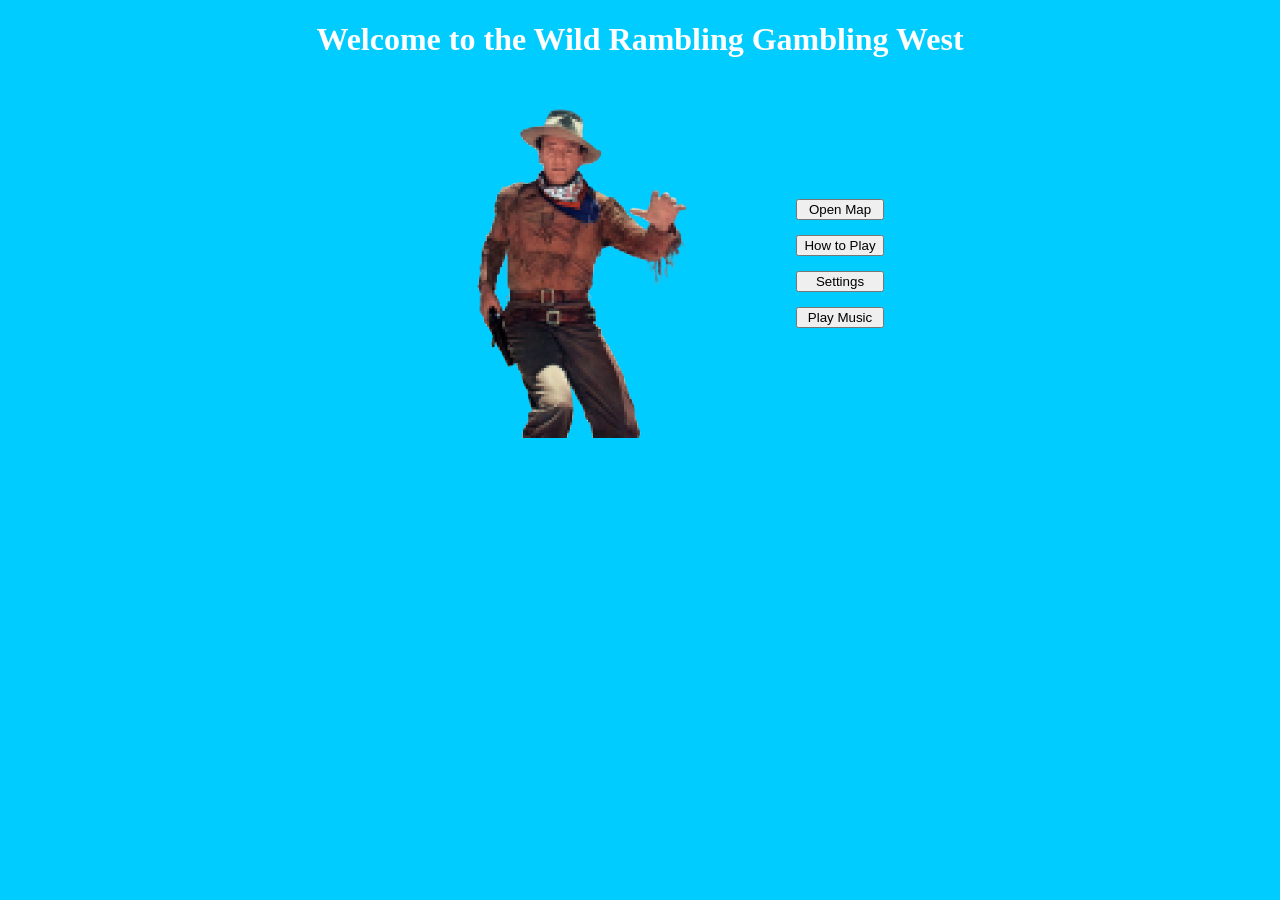
==== index.html @ c0139d33 "audiolevelschange" ====
<!DOCTYPE html>
<html lang="en">

    <head>
        <meta charset="UTF-8">
        <title>Homepage</title>
        <link rel="stylesheet" href="style.css">
    </head>
    <body>
<h1> Welcome to the Wild Rambling Gambling West </h1>

<!--Menu Song/Button Click Noises-->
<audio id="menu-music" src="audio/3dcountry.mp3" loop></audio>
<audio id="click-sound" src="audio/buttonclick.mp3"></audio>

<div class="main-container">
    <img src="assets/johnwayne.png" alt="a rootin tootin cowboy" class="cowboy-image">

<div class="menu-buttons">
     <button onclick="playClick(); openMap()">Open Map</button>
     <button onclick="playClick(); openRules()">How to Play</button>
     <button onclick="playClick(); openSettings()">Settings</button>
     <button id="musicbutton" onclick="toggleMusic()">Play Music</button>

</div>
</div>

<script>
// play button click sound effect

function playClick(){
    const clickSound = document.getElementById("click-sound")
    clickSound.volume = 0.4 
    clickSound.currentTime = 0; 
    clickSound.play();
    }

function toggleMusic(){
    const music = document.getElementById("menu-music");
    const btn = document.getElementById("musicbutton");

    if (music.paused) {
        music.volume = 0.4; 
        music.play();
        btn.textContent = "Mute Music";
    } else {
        music.pause();
        btn.textContent = "Play Music";
    }
}

/* filler functions*/
function openMap(){
    console.log("Opening map...")
}
function openRules(){
    console.log("Opening rules...")

}
function openSettings(){
    console.log("Opening settings...")

}


</script>


</body>
</html>
---- style.css ----
/* style.css */
/*we should stick to a primarily orange and blue color scheme with white text*/
body {
    background-color: #00ccff; /* Sky Blue background */
    font-family: "Old English Text", "Georgia", serif;
}

h1 {
    color: #ffffff; /* White text */
    text-align: center;
}

/* button things, idk what i'm doing tbh */
.main-container {
    display: flex;
    align-items: center; 
    justify-content: center;
    gap: 50px;
    margin-top: 30px;
}
.cowboy-image {
    width: 350px;
    height: auto;
    border-radius: 10px;
}
.menu-buttons {
    display: flex;
    flex-direction: column;
    gap: 15px;
}
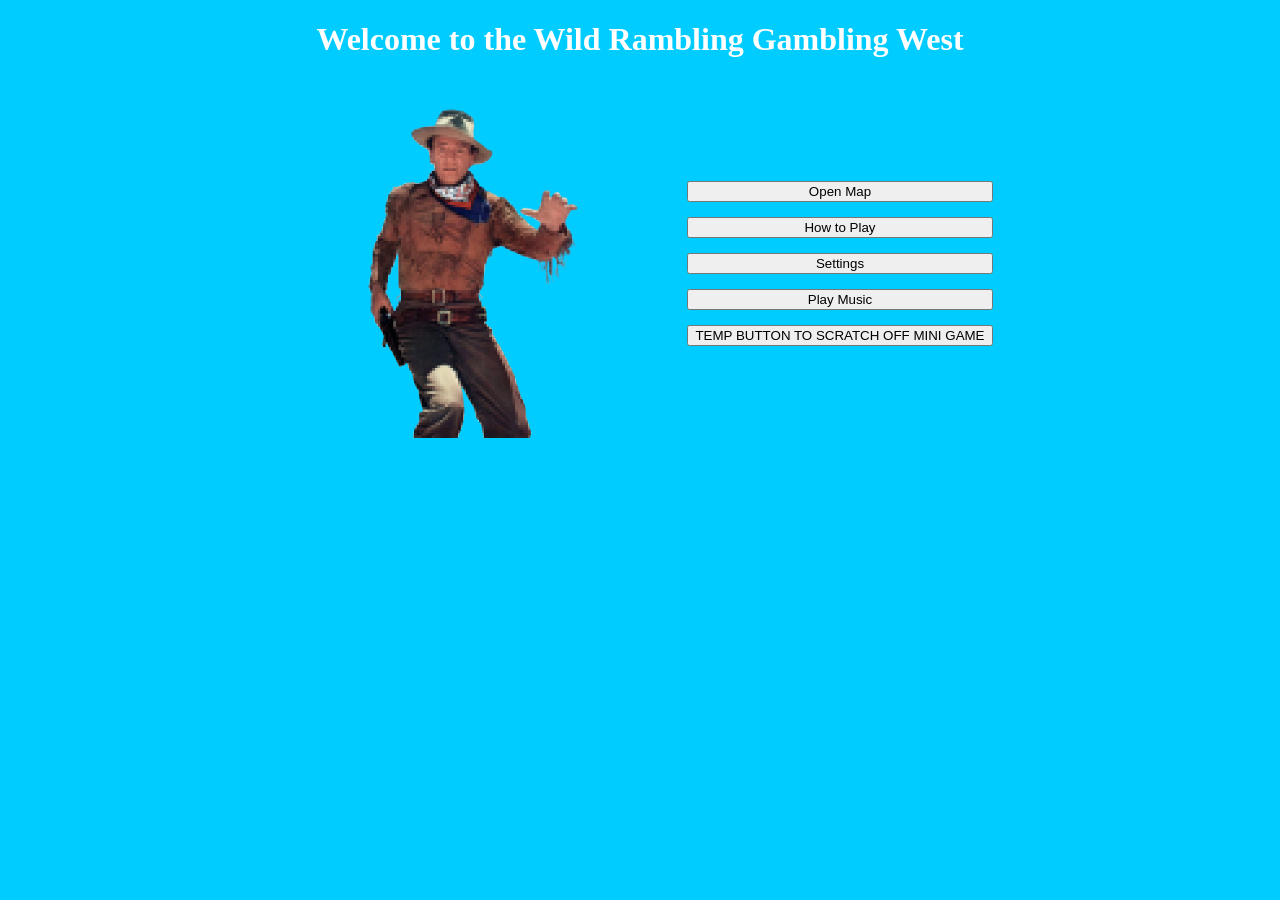
==== commit 412cfd49: "Started Working On Scratch Off Mini Game And Created Local Storage System For Global Variables/Objec" ====
--- a/index.html
+++ b/index.html
@@ -4,7 +4,7 @@
     <head>
         <meta charset="UTF-8">
         <title>Homepage</title>
-        <link rel="stylesheet" href="style.css">
+        <link rel="stylesheet" href="styles/style.css">
     </head>
     <body>
 <h1> Welcome to the Wild Rambling Gambling West </h1>
@@ -21,6 +21,7 @@
      <button onclick="playClick(); openRules()">How to Play</button>
      <button onclick="playClick(); openSettings()">Settings</button>
      <button id="musicbutton" onclick="toggleMusic()">Play Music</button>
+     <a href="scratchOffs.html"><button onclick="playClick()">TEMP BUTTON TO SCRATCH OFF MINI GAME</button></a>
 
 </div>
 </div>
@@ -30,7 +31,7 @@
 
 function playClick(){
     const clickSound = document.getElementById("click-sound")
-    clickSound.volume = 0.4 
+    clickSound.volume = 0.2 
     clickSound.currentTime = 0; 
     clickSound.play();
     }
--- a/styles/style.css
+++ b/styles/style.css
@@ -0,0 +1,134 @@
+/* style.css */
+/*we should stick to a primarily orange and blue color scheme with white text*/
+body {
+    background-color: #00ccff; /* Sky Blue background */
+    font-family: "Old English Text", "Georgia", serif;
+}
+
+h1 {
+    color: #ffffff; /* White text */
+    text-align: center;
+}
+
+/* button things, idk what i'm doing tbh */
+.main-container {
+    display: flex;
+    align-items: center; 
+    justify-content: center;
+    gap: 50px;
+    margin-top: 30px;
+}
+.cowboy-image {
+    width: 350px;
+    height: auto;
+    border-radius: 10px;
+}
+.menu-buttons {
+    display: flex;
+    flex-direction: column;
+    gap: 15px;
+}
+
+
+/* SCRATCH OFF GAME STYLES */
+/*
+   % = a percentage of the parent element's size
+   vh = 1% of the window's height
+   em = relative to the element's text size (1.5em = 1.5 times as big)
+*/
+
+/*Page layout: shop on the left, table on the right*/
+#game {
+    display: flex;
+    gap: 1.25em;
+    width: 68%;
+    /* 80% of the window's height */          
+    height: 80vh;        
+    margin: 0 auto;
+    /* Everything in em scales from this!*/
+    font-size: 1.7vh;
+}
+
+/*the shop */
+#shop {
+    width: 22%;          
+    box-sizing: border-box;
+    background: #2b1a10;
+    border: 4px solid #4a2612;
+    border-radius: 10px;
+    padding: 0.75em;
+    color: #f5e1b4;
+    overflow-y: auto;
+}
+#money {
+    background: #4a2612;
+    border-radius: 6px;
+    padding: 0.33em;
+    text-align: center;
+    font-size: 1.5em;
+    font-weight: bold;
+    color: #f0c85a;
+    margin-bottom: 0.5em;
+}
+.shop-title {
+    font-weight: bold;
+    margin-bottom: 0.5em;
+}
+.shop-item {
+    display: flex;
+    align-items: center;
+    gap: 0.6em;
+    background: #3d2415;
+    border: 2px solid #5c3520;
+    border-radius: 8px;
+    padding: 0.5em;
+    margin-bottom: 0.5em;
+    cursor: pointer;
+}
+.shop-item:hover { border-color: #f0c85a; }
+.shop-item.too-expensive { opacity: 0.4; cursor: not-allowed; }
+.shop-item img { width: 3em; height: 4.7em; }
+.shop-item .name { font-weight: bold; }
+.shop-item .price { color: #7fd17f; }
+.shop-item .top { font-size: 0.75em; color: #c9a77a; }
+
+/*The wooden table*/
+#table {
+    flex: 1;
+    position: relative;
+    border: 10px solid #5a3418;
+    border-radius: 12px;
+    background:
+        repeating-linear-gradient(90deg, rgba(0,0,0,0.06) 0 2px, transparent 2px 40px),
+        #9a6a3e;
+    display: flex;
+    align-items: center;
+    justify-content: center;
+}
+#table-hint { color: #f5e1b4; font-size: 1.375em; opacity: 0.7; }
+
+/*The ticket image: sized by height so it always fits on the table*/
+#ticket-image {
+    height: 66vh;        
+    width: auto;
+    /* Hidden by default, shown when a ticket is bought */
+    display: none; 
+}
+
+/*Styles for each symbol and its cover*/
+
+#symbol-0{
+    position: absolute;
+    left: 34.5%;   
+    top: 49.5%;     
+    width: 10.5%; 
+    height: 8%;
+}
+
+#symbol-0-cover{
+    position: absolute;
+    left: 34.7%;   
+    top: 48.3%;
+    width: 9.6%;
+    height: 11.2%;
+}
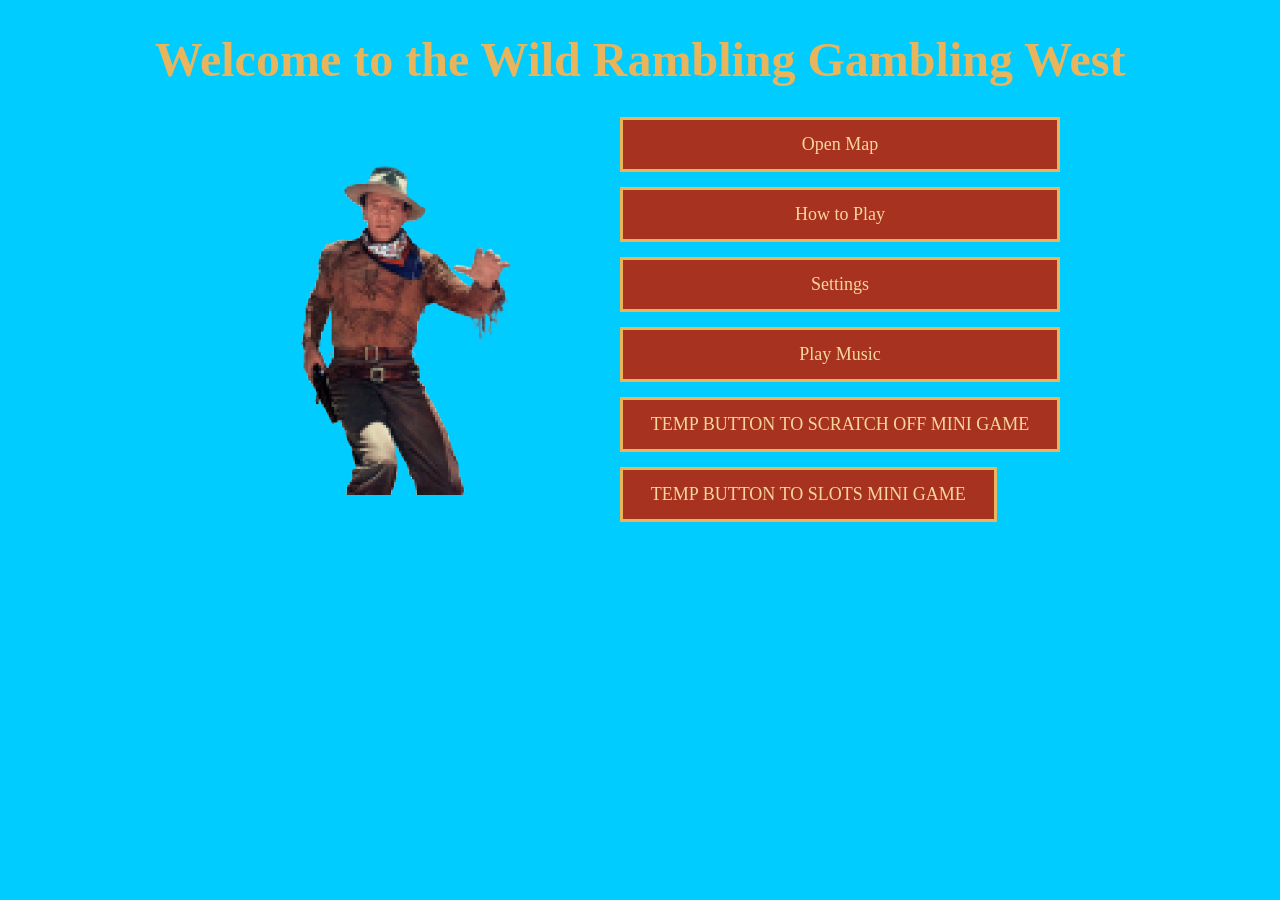
==== commit abeac75d: "Organized Files" ====
--- a/index.html
+++ b/index.html
@@ -22,6 +22,7 @@
      <button onclick="playClick(); openSettings()">Settings</button>
      <button id="musicbutton" onclick="toggleMusic()">Play Music</button>
      <a href="scratchOffs.html"><button onclick="playClick()">TEMP BUTTON TO SCRATCH OFF MINI GAME</button></a>
+      <a href="slots.html"><button onclick="playClick()">TEMP BUTTON TO SLOTS MINI GAME</button></a>
 
 </div>
 </div>
--- a/styles/style.css
+++ b/styles/style.css
@@ -131,4 +131,333 @@
     top: 48.3%;
     width: 9.6%;
     height: 11.2%;
-}+}
+
+#symbol-1{
+    position: absolute;
+    left: 45%;   
+    top: 49.5%;     
+    width: 10.5%; 
+    height: 8%;
+}
+
+#symbol-1-cover{
+    position: absolute;
+    left: 45.4%;   
+    top: 48.3%;
+    width: 9.6%;
+    height: 11.2%;
+}
+
+#symbol-2{
+    position: absolute;
+    left: 55.5%;   
+    top: 49.5%;     
+    width: 10.5%; 
+    height: 8%;
+}
+
+#symbol-2-cover{
+    position: absolute;
+    left: 56.3%;   
+    top: 48.3%;
+    width: 9.6%;
+    height: 11.2%;
+}
+
+#symbol-3{
+    position: absolute;
+    left: 34.5%;   
+    top: 62.5%;     
+    width: 10.5%; 
+    height: 8%;
+}
+
+#symbol-3-cover{
+    position: absolute;
+    left: 34.7%;   
+    top: 60.3%;
+    width: 9.6%;
+    height: 11.2%;
+}
+
+#symbol-4{
+    position: absolute;
+    left: 45%;   
+    top: 62.5%;     
+    width: 10.5%; 
+    height: 8%;
+}
+
+#symbol-4-cover{
+    position: absolute;
+    left: 45.5%;   
+    top: 60.3%;
+    width: 9.6%;
+    height: 11.2%;
+}
+
+#symbol-5{
+    position: absolute;
+    left: 55.5%;   
+    top: 62.5%;     
+    width: 10.5%; 
+    height: 8%;
+}
+
+#symbol-5-cover{
+    position: absolute;
+    left: 56.3%;   
+    top: 60.3%;
+    width: 9.6%;
+    height: 11.2%;
+}
+
+#symbol-6{
+    position: absolute;
+    left: 34.5%;   
+    top: 74.5%;     
+    width: 10.5%; 
+    height: 8%;
+}
+
+#symbol-6-cover{
+    position: absolute;
+    left: 34.7%;   
+    top: 72.3%;
+    width: 9.6%;
+    height: 11.2%;
+}
+
+#symbol-7{
+    position: absolute;
+    left: 45%;   
+    top: 74.2%;     
+    width: 10.5%; 
+    height: 8%;
+}
+
+#symbol-7-cover{
+    position: absolute;
+    left: 45.3%;   
+    top: 72.3%;
+    width: 9.6%;
+    height: 11.2%;
+}
+
+#symbol-8{
+    position: absolute;
+    left: 55.5%;   
+    top: 74.2%;     
+    width: 10.5%; 
+    height: 8%;
+}
+
+#symbol-8-cover{
+    position: absolute;
+    left: 56.3%;   
+    top: 72.3%;
+    width: 9.6%;
+    height: 11.2%;
+}
+/* SLOTS GAME STYLE */
+ * {
+            box-sizing: border-box;
+        }
+
+        #slots_body {
+            margin: 0;
+            padding: 30px 15px;
+            background-color:#00ccff;
+            color: #f5d69b;
+            font-family: "Special Elite", monospace;
+            text-align: center;
+            min-width: 700px;
+        }
+
+        h1, h2, h3, button {
+            font-family: "Rye", serif;
+        }
+
+        h1 {
+            font-size: 48px;
+            color: #e8b45c;
+            margin-bottom: 5px;
+        }
+
+        .subtitle {
+            font-size: 15px;
+            letter-spacing: 2px;
+            margin-bottom: 30px;
+        }
+
+        /* =========================
+           MAIN GAME PANEL
+        ========================= */
+
+        .game-container {
+            width: 600px;
+            margin: auto;
+            padding: 30px;
+            background-color: #704323;
+            border: 5px solid #bd873e;
+            outline: 3px solid #e8b45c;
+        }
+
+        .balance {
+            font-size: 22px;
+            margin-bottom: 15px;
+        }
+
+        .balance span {
+            color: #e8b45c;
+            font-weight: bold;
+        }
+
+        /* =========================
+           SLOT MACHINE REELS
+        ========================= */
+
+        .reels {
+            display: flex;
+            justify-content: center;
+            gap: 12px;
+            margin: 25px 0;
+        }
+
+        .reel {
+            width: 140px;
+            height: 140px;
+            background-color: #f5d69b;
+            border: 5px solid #bd873e;
+            display: flex;
+            justify-content: center;
+            align-items: center;
+            overflow: hidden;
+        }
+
+        .reel img {
+            width: 85%;
+            height: 85%;
+            object-fit: contain;
+        }
+
+        /* =========================
+           BETTING CONTROLS
+        ========================= */
+
+        .bet-section {
+            margin: 20px 0;
+        }
+
+        .bet-label {
+            font-size: 18px;
+            margin-bottom: 12px;
+        }
+
+        .bet-amount {
+            color: #e8b45c;
+            font-size: 24px;
+            margin: 0 15px;
+        }
+
+        .bet-button {
+            padding: 8px 15px;
+            font-size: 18px;
+            background-color: #382116;
+            color: #f5d69b;
+            border: 2px solid #bd873e;
+            cursor: pointer;
+            user-select: none;
+        }
+
+        .bet-button:hover:not(:disabled) {
+            background-color: #a83220;
+        }
+
+        /* =========================
+           MAIN BUTTONS
+        ========================= */
+
+        button {
+            background-color: #a83220;
+            color: #f5d69b;
+            border: 3px solid #e8b45c;
+            padding: 14px 28px;
+            font-size: 18px;
+            cursor: pointer;
+        }
+
+        button:hover:not(:disabled) {
+            background-color: #7d2419;
+        }
+
+        button:disabled {
+            opacity: 0.45;
+            cursor: not-allowed;
+        }
+
+        .spin-button {
+            font-size: 24px;
+            padding: 15px 45px;
+            margin-top: 10px;
+        }
+
+        /* =========================
+           GAME MESSAGE
+        ========================= */
+
+        .message {
+            min-height: 55px;
+            margin-top: 20px;
+            font-size: 18px;
+            line-height: 1.5;
+        }
+
+        .payout-rules {
+            margin-top: 25px;
+            padding-top: 15px;
+            border-top: 2px solid #bd873e;
+            font-size: 14px;
+            line-height: 1.8;
+        }
+
+        /* =========================
+           GAME OVER SCREEN
+        ========================= */
+
+        .game-over {
+            display: none;
+            position: fixed;
+            inset: 0;
+            width: 100%;
+            height: 100%;
+            background-color: #24140e;
+            justify-content: center;
+            align-items: center;
+            padding: 20px;
+            z-index: 10;
+        }
+
+        .game-over-content {
+            width: 450px;
+            padding: 35px 25px;
+            background-color: #704323;
+            border: 5px solid #bd873e;
+            outline: 3px solid #e8b45c;
+        }
+
+        .game-over h2 {
+            font-size: 38px;
+            color: #e8b45c;
+            margin-top: 0;
+        }
+
+        .game-over p {
+            font-size: 18px;
+            line-height: 1.6;
+        }
+
+        .play-again-button {
+            margin-top: 15px;
+        }
